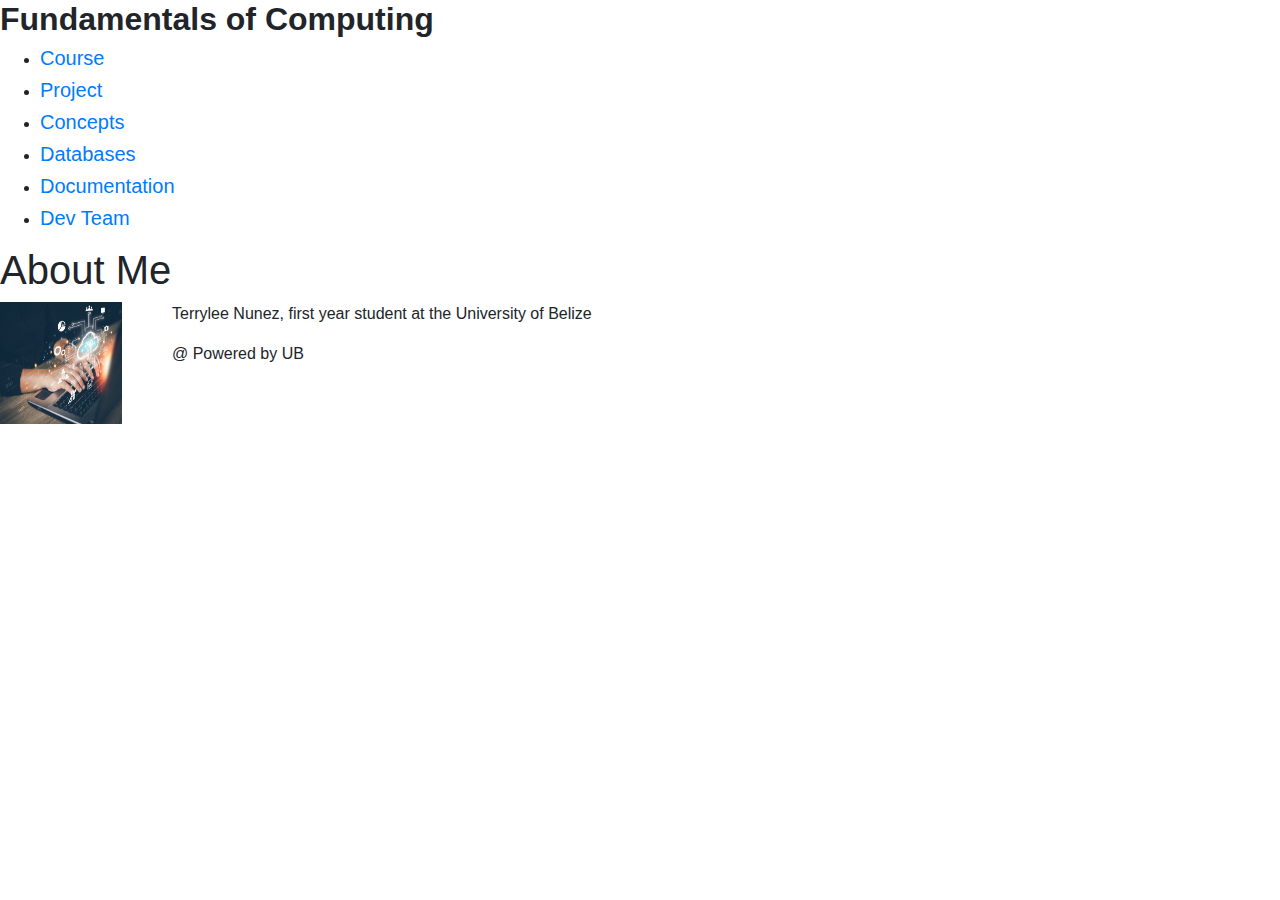
==== aboutme.html @ d3b2a23b "Update aboutme.html" ====
<!DOCTYPE html>
<html>
<head>
<title>FoC</title>
<link rel="stylesheet" type="text/css" href="style.css">
<link rel="stylesheet" href="https://maxcdn.bootstrapcdn.com/bootstrap/4.0.0/css/bootstrap.min.css" integrity="sha384-Gn5384xqQ1aoWXA+058RXPxPg6fy4IWvTNh0E263XmFcJlSAwiGgFAW/dAiS6JXm" crossorigin="anonymous">
<meta charset="utf-8">
<meta name="viewport" content="width=device-width, initial-scale=1">

</head>
<body>

<header>
  <h2><b>Fundamentals of Computing</b></h2>
</header>

<section>
  <nav>
    <ul>
      <li><h5><a href="index.html">Course</a></h5></li>
      <li><h5><a href="project.html">Project</a></h5></li>
	  <li><h5><a href="concepts.html">Concepts</a></h5></li>
	  <li><h5><a href="database.html">Databases</a></h5></li>
	  <li><h5><a href="documentation.html">Documentation</a></h5></li>
      <li><h5><a href="aboutme.html">Dev Team</a></h5></li>
    </ul>
  </nav>
  
  <article>
    <h1>About Me</h1>
    <p><img src="computing.jpeg" alt="computing" width="122" height="122" style="float:left; margin-right:50px">
Terrylee Nunez, first year student at the University of Belize</p>
    </article>
</section>

<footer>
  <p>@ Powered by UB</p>
</footer>

</body>
</html>
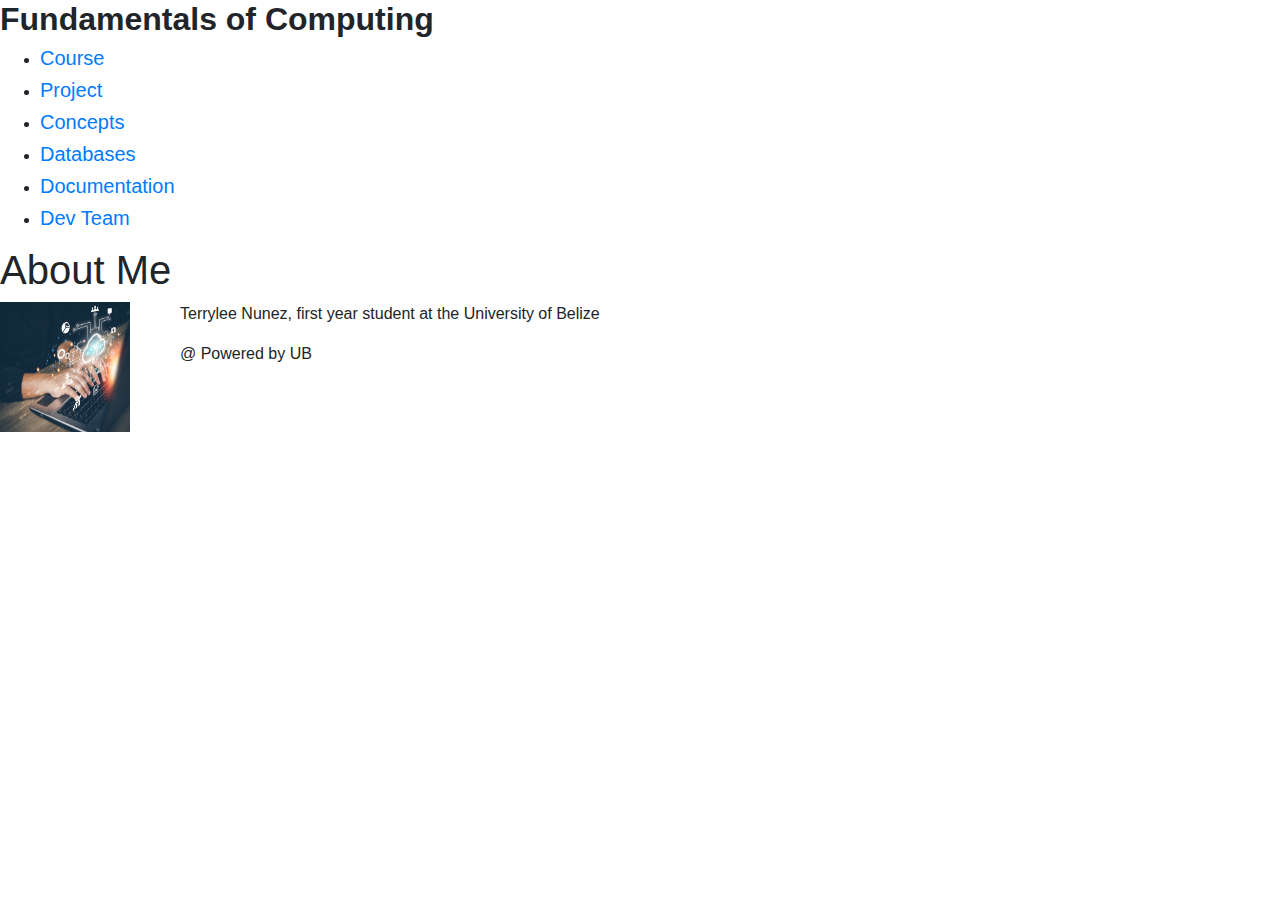
==== commit 27ddd6e5: "Update aboutme.html" ====
--- a/aboutme.html
+++ b/aboutme.html
@@ -28,7 +28,7 @@
   
   <article>
     <h1>About Me</h1>
-    <p><img src="computing.jpeg" alt="computing" width="122" height="122" style="float:left; margin-right:50px">
+    <p><img src="computing.jpeg" alt="computing" width="130" height="130" style="float:left; margin-right:50px">
 Terrylee Nunez, first year student at the University of Belize</p>
     </article>
 </section>
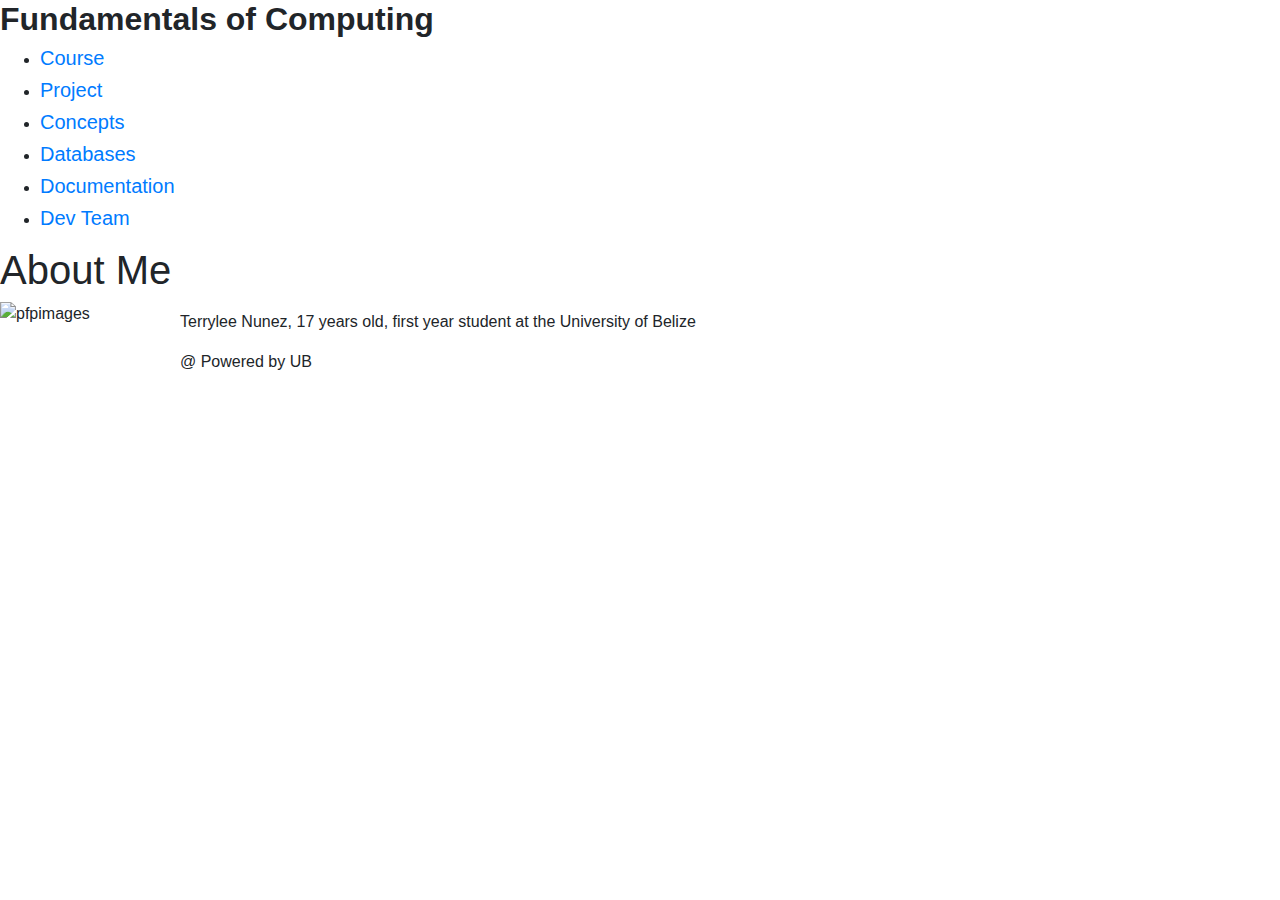
==== commit 4b6154c0: "Update aboutme.html" ====
--- a/aboutme.html
+++ b/aboutme.html
@@ -28,8 +28,8 @@
   
   <article>
     <h1>About Me</h1>
-    <p><img src="computing.jpeg" alt="computing" width="130" height="130" style="float:left; margin-right:50px">
-Terrylee Nunez, first year student at the University of Belize</p>
+    <img src="pfpimages.jpeg" alt="pfpimages" width="130" height="130" style="float:left; margin-right:50px">
+<p></p>Terrylee Nunez, 17 years old, first year student at the University of Belize</p>
     </article>
 </section>
 
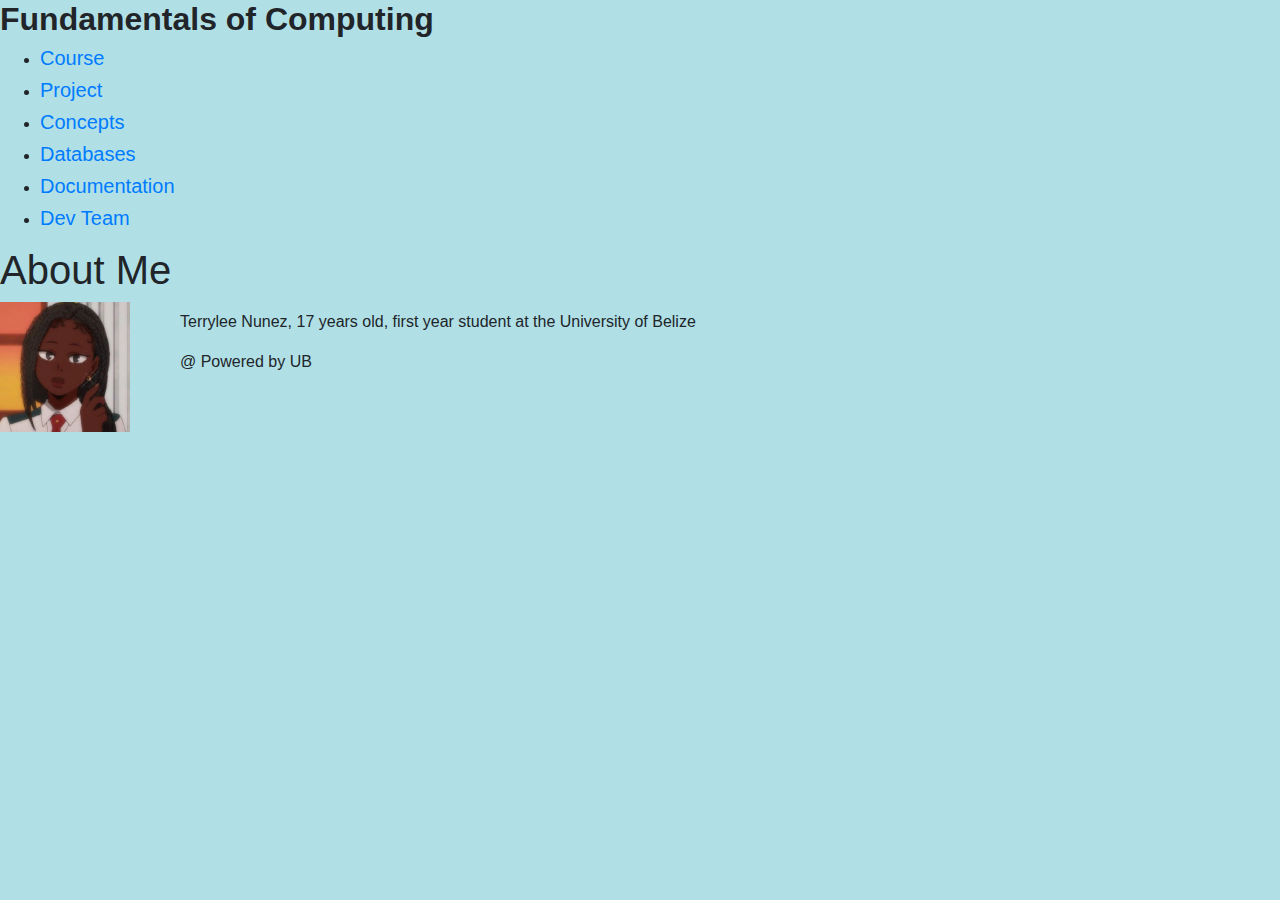
==== commit 237ee21b: "Update aboutme.html" ====
--- a/aboutme.html
+++ b/aboutme.html
@@ -6,7 +6,7 @@
 <link rel="stylesheet" href="https://maxcdn.bootstrapcdn.com/bootstrap/4.0.0/css/bootstrap.min.css" integrity="sha384-Gn5384xqQ1aoWXA+058RXPxPg6fy4IWvTNh0E263XmFcJlSAwiGgFAW/dAiS6JXm" crossorigin="anonymous">
 <meta charset="utf-8">
 <meta name="viewport" content="width=device-width, initial-scale=1">
-
+<body style="background-color:powderblue;">
 </head>
 <body>
 
@@ -29,6 +29,7 @@
   <article>
     <h1>About Me</h1>
     <img src="pfpimages.jpeg" alt="pfpimages" width="130" height="130" style="float:left; margin-right:50px">
+	<p style="font-size:160%;">  
 <p></p>Terrylee Nunez, 17 years old, first year student at the University of Belize</p>
     </article>
 </section>
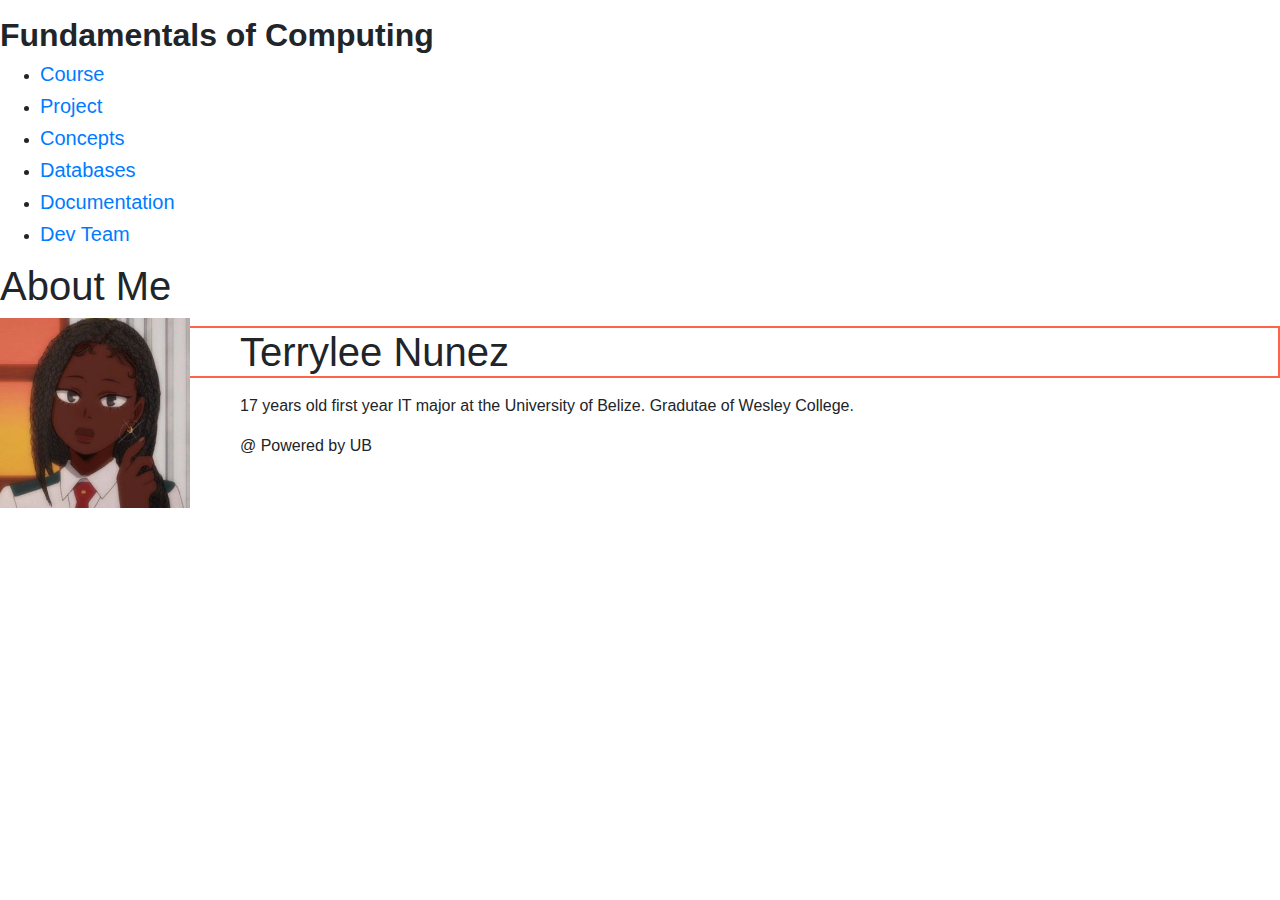
==== commit 1f246afc: "Update aboutme.html" ====
--- a/aboutme.html
+++ b/aboutme.html
@@ -6,7 +6,7 @@
 <link rel="stylesheet" href="https://maxcdn.bootstrapcdn.com/bootstrap/4.0.0/css/bootstrap.min.css" integrity="sha384-Gn5384xqQ1aoWXA+058RXPxPg6fy4IWvTNh0E263XmFcJlSAwiGgFAW/dAiS6JXm" crossorigin="anonymous">
 <meta charset="utf-8">
 <meta name="viewport" content="width=device-width, initial-scale=1">
-<body style="background-color:powderblue;">
+<p style="background-image: url('adid.jpg');">
 </head>
 <body>
 
@@ -28,9 +28,10 @@
   
   <article>
     <h1>About Me</h1>
-    <img src="pfpimages.jpeg" alt="pfpimages" width="130" height="130" style="float:left; margin-right:50px">
-	<p style="font-size:160%;">  
-<p></p>Terrylee Nunez, 17 years old, first year student at the University of Belize</p>
+    <img src="pfpimages.jpeg" alt="pfpimages" width="190" height="190" style="float:left; margin-right:50px">
+	<p style="font-size:160%;"> 
+<h1 style="border: 2px solid Tomato;">Terrylee Nunez</h1>
+<p></p><b></b> 17 years old first year IT major at the University of Belize. Gradutae of Wesley College.</p></b>
     </article>
 </section>
 
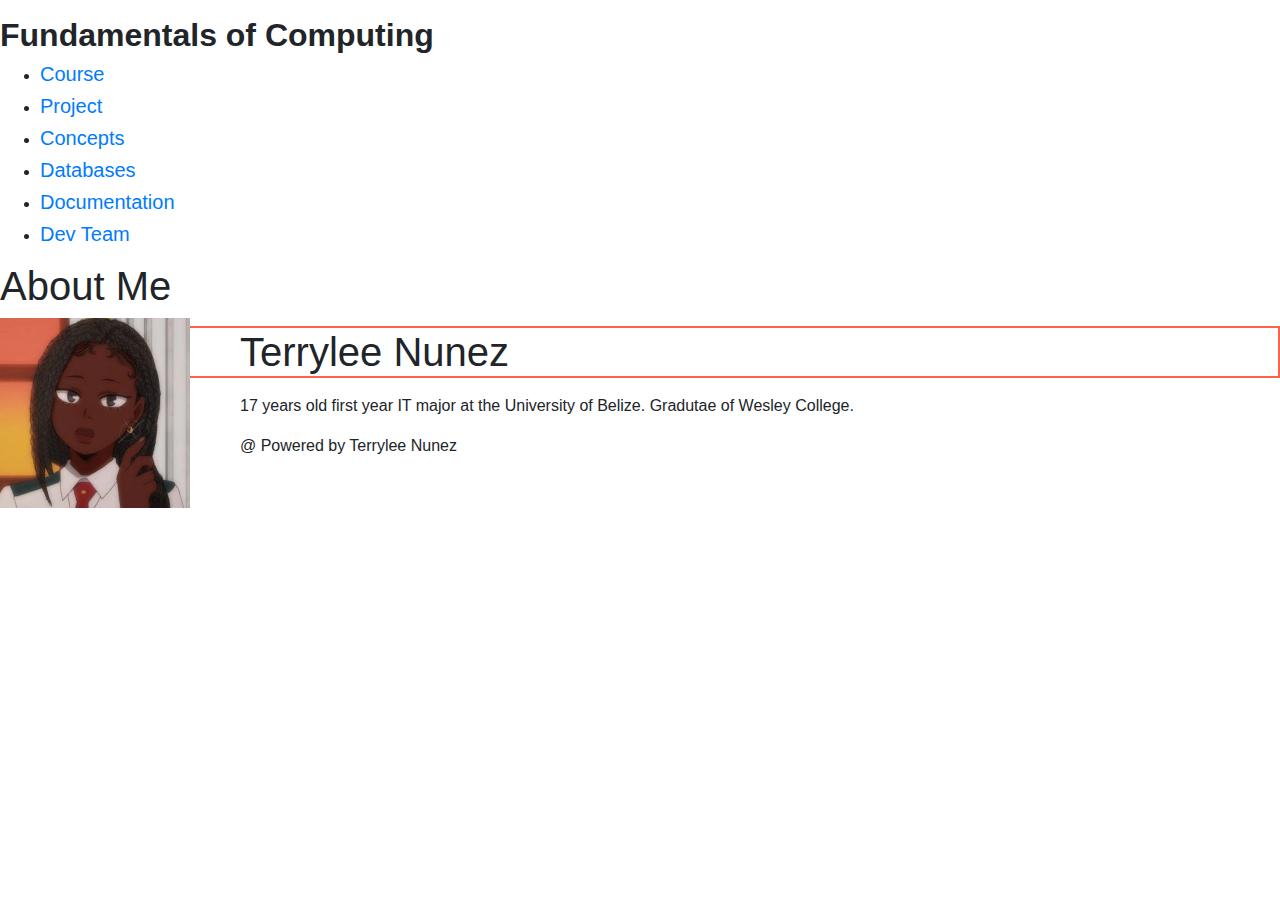
==== commit 12b7d72d: "Update aboutme.html" ====
--- a/aboutme.html
+++ b/aboutme.html
@@ -6,7 +6,7 @@
 <link rel="stylesheet" href="https://maxcdn.bootstrapcdn.com/bootstrap/4.0.0/css/bootstrap.min.css" integrity="sha384-Gn5384xqQ1aoWXA+058RXPxPg6fy4IWvTNh0E263XmFcJlSAwiGgFAW/dAiS6JXm" crossorigin="anonymous">
 <meta charset="utf-8">
 <meta name="viewport" content="width=device-width, initial-scale=1">
-<p style="background-image: url('adid.jpg');">
+<p style="background-image: url('background.jpeg');">
 </head>
 <body>
 
@@ -36,7 +36,7 @@
 </section>
 
 <footer>
-  <p>@ Powered by UB</p>
+  <p>@ Powered by Terrylee Nunez</p>
 </footer>
 
 </body>
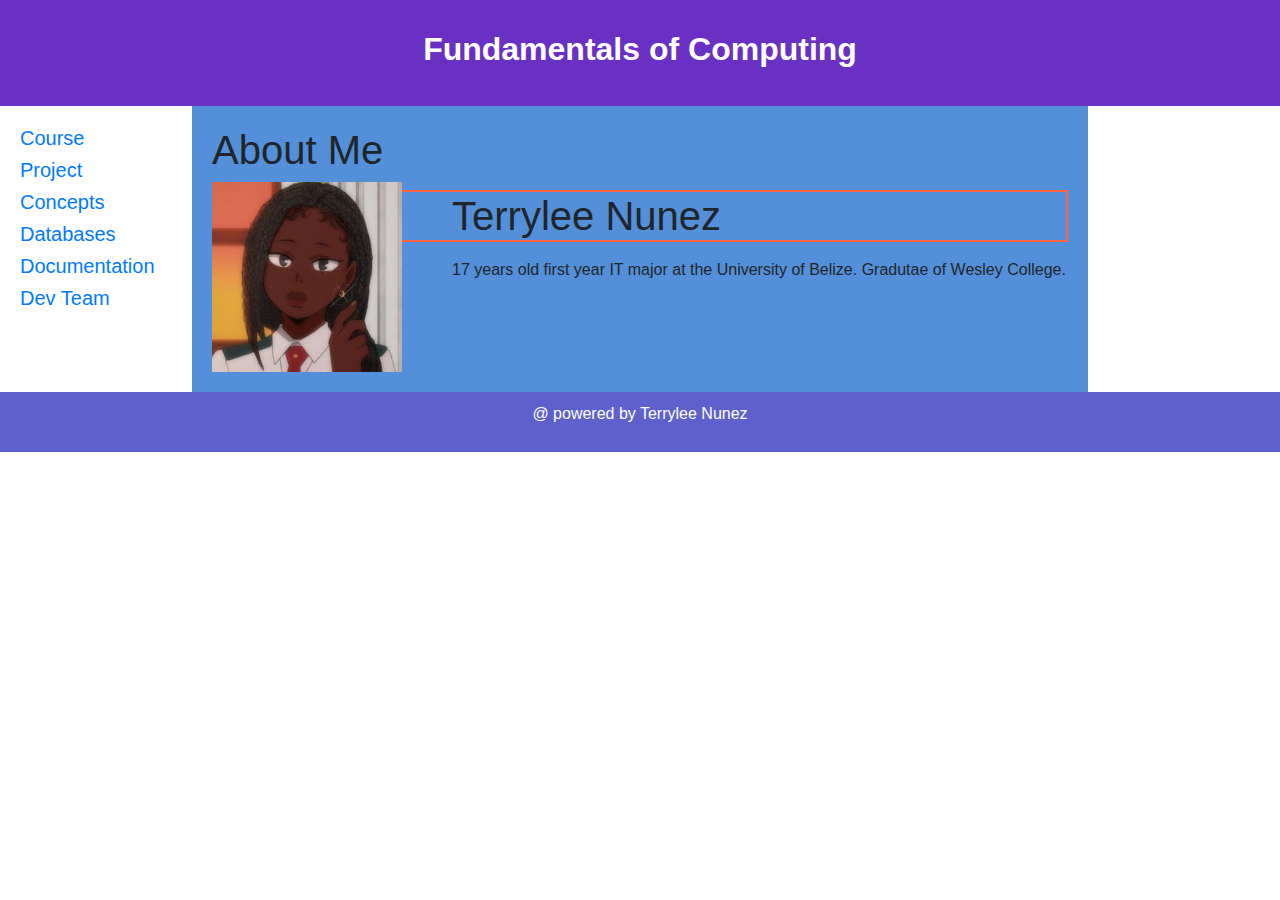
==== commit 94acb14d: "Update aboutme.html" ====
--- a/aboutme.html
+++ b/aboutme.html
@@ -6,7 +6,7 @@
 <link rel="stylesheet" href="https://maxcdn.bootstrapcdn.com/bootstrap/4.0.0/css/bootstrap.min.css" integrity="sha384-Gn5384xqQ1aoWXA+058RXPxPg6fy4IWvTNh0E263XmFcJlSAwiGgFAW/dAiS6JXm" crossorigin="anonymous">
 <meta charset="utf-8">
 <meta name="viewport" content="width=device-width, initial-scale=1">
-<p style="background-image: url('background.jpeg');">
+
 </head>
 <body>
 
@@ -36,7 +36,7 @@
 </section>
 
 <footer>
-  <p>@ Powered by Terrylee Nunez</p>
+  <p> @ powered by Terrylee Nunez</p>
 </footer>
 
 </body>
--- a/style.css
+++ b/style.css
@@ -0,0 +1,80 @@
+* {
+  box-sizing: border-box;
+}
+
+body {
+  font-family: Arial, Helvetica, sans-serif;
+}
+
+/* Style the header */
+header {
+  background-color: #6930C3;
+  padding: 30px;
+  text-align: center;
+  font-size: 35px;
+  color: white;
+}
+
+/* Create two columns/boxes that floats next to each other */
+nav {
+  float: left;
+  width: 15%;
+  /*height: 300px;  only for demonstration, should be removed */
+  background: #FFFFFF;
+ padding: 20px;
+}
+
+/* Style the list inside the menu */
+nav ul {
+  list-style-type: none;
+  padding: 0;
+}
+
+article {
+  float: left;
+  padding: 20px;
+  width: 70%;
+  background-color: #5390D9;
+  /* height: 300px;  only for demonstration, should be removed */
+}
+
+/* Clear floats after the columns */
+section:after {
+  content: "";
+  display: table;
+  clear: both;
+}
+
+/* Style the footer */
+footer {
+  background-color: #5E60CE;
+  padding: 10px;
+  text-align: center;
+  color: white;
+}
+
+/* Responsive layout - makes the two columns/boxes stack on top of each other instead of next to each other, on small screens */
+@media (max-width: 600px) {
+  nav, article {
+    width: 100%;
+    height: auto;
+  }
+}
+* {
+  box-sizing: border-box;
+}
+
+/* Create two equal columns that floats next to each other */
+.column {
+  float: left;
+  width: 50%;
+  padding: 10px;
+
+}
+
+/* Clear floats after the columns */
+.row:after {
+  content: "";
+  display: table;
+  clear: both;
+}